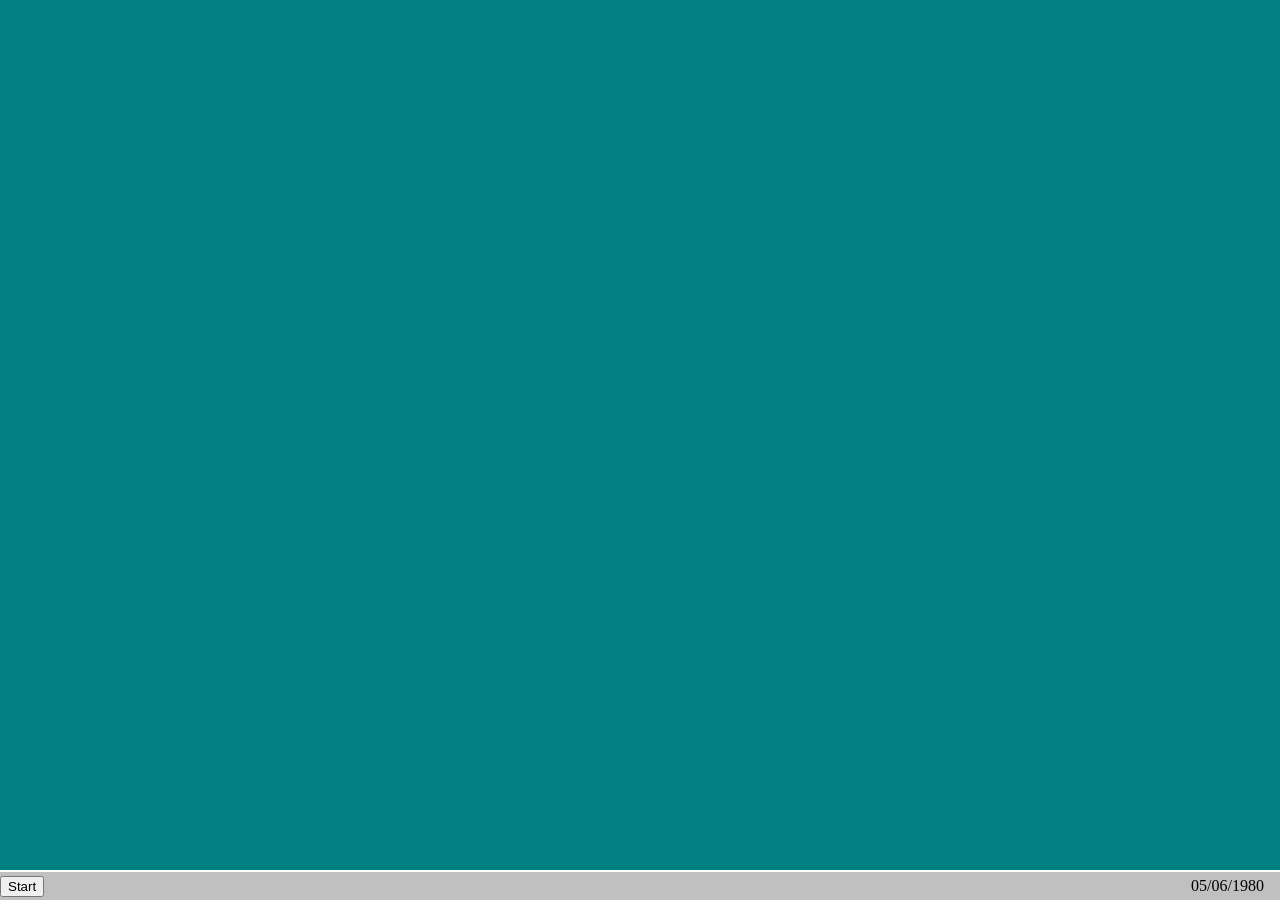
==== index.html @ 0d661bb7 "added a bg and a taskbar for 95 os" ====
<!DOCTYPE html>
<html lang="en">
<head>
    <meta charset="UTF-8">
    <meta name="viewport" content="width=device-width, initial-scale=1.0">
    <link rel="stylesheet" href="style.css">
    <title>Old-Times 95</title>
</head>
<body>
    <div id="taskbar">
        <button>Start</button>
        <div id="task-buttons"></div>
        <div id="date-time">05/06/1980</div >
    </div>
</body>
</html>
---- style.css ----
body {
    background-image: url(./assets/images/background.webp);
}
* {
    margin: 0;
}

#taskbar {
    display: flex;
    position: fixed;
    bottom: 0;
    width: 100%;
    height: 30px;
    align-items: center;
    box-sizing: border-box;
    justify-content: space-between;
    padding: 0 16px 0 0;
    background-color: #c0c0c0;
    border-top: 2px solid white;
}
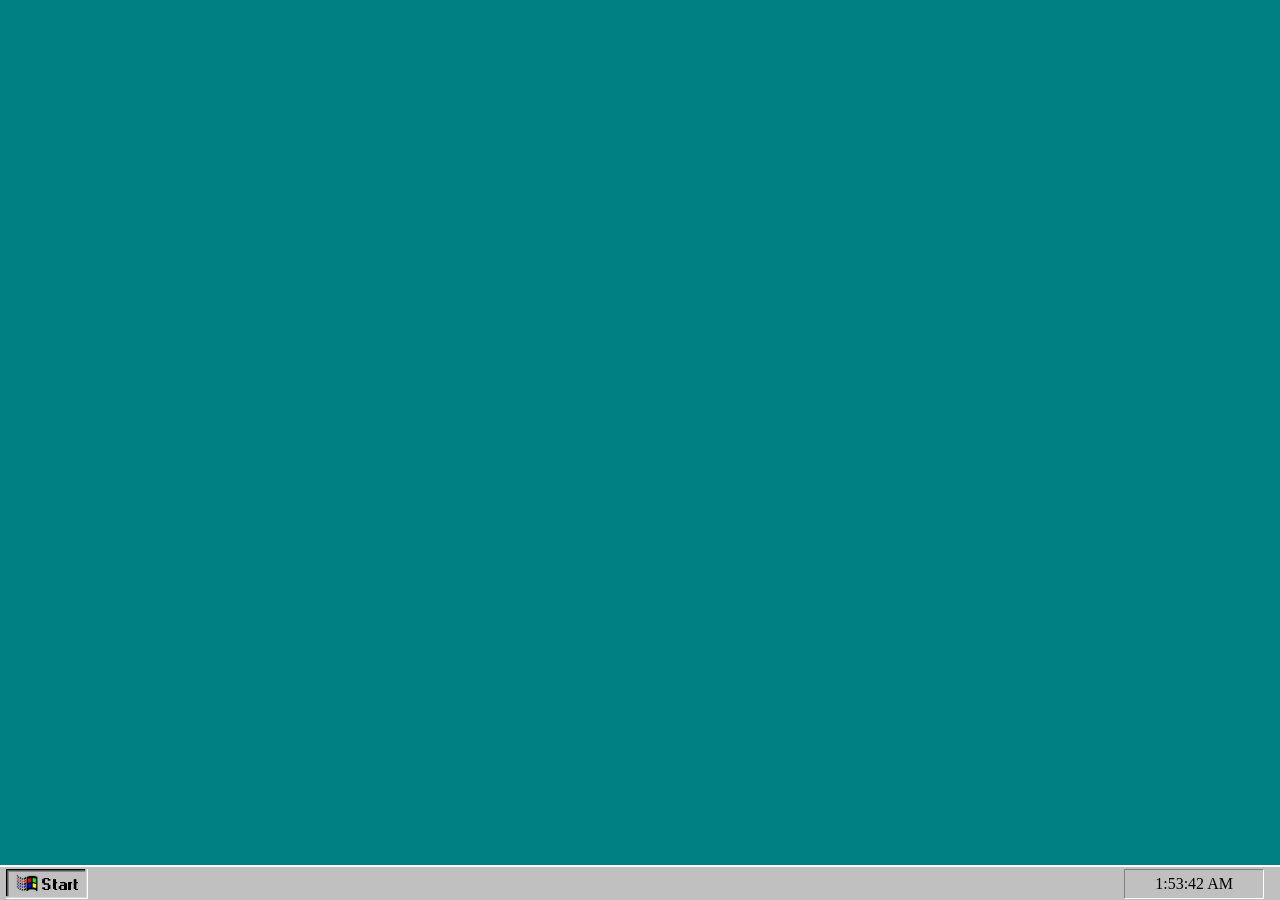
==== commit a9f78c01: "added button images, and click control, and time slot" ====
--- a/index.html
+++ b/index.html
@@ -4,13 +4,22 @@
     <meta charset="UTF-8">
     <meta name="viewport" content="width=device-width, initial-scale=1.0">
     <link rel="stylesheet" href="style.css">
+    
     <title>Old-Times 95</title>
 </head>
 <body>
     <div id="taskbar">
-        <button>Start</button>
+        <button id="start-btn">
+            <img src="./assets/images/Start-pressed.png" alt="Start">
+        </button>
         <div id="task-buttons"></div>
-        <div id="date-time">05/06/1980</div >
+        <div id="date-time">10:36 PM</div >
     </div>
+
+
+
+
+
+    <script src="script.js"></script>
 </body>
 </html>
--- a/style.css
+++ b/style.css
@@ -10,7 +10,7 @@
     position: fixed;
     bottom: 0;
     width: 100%;
-    height: 30px;
+    height: 35px;
     align-items: center;
     box-sizing: border-box;
     justify-content: space-between;
@@ -19,3 +19,22 @@
     border-top: 2px solid white;
 }
 
+#start-btn {
+    padding: 0;
+    border: 0;
+    height: 30px;
+    margin-left: 6px;
+}
+
+#start-btn img {
+    height: 30px;
+    /* margin-left: 8px; */
+}
+
+#date-time {
+    padding: 5px 30px;
+    border: 1px solid white;
+    border-top: 1px solid #808080;
+    border-left: 1px solid #808080;
+    
+}
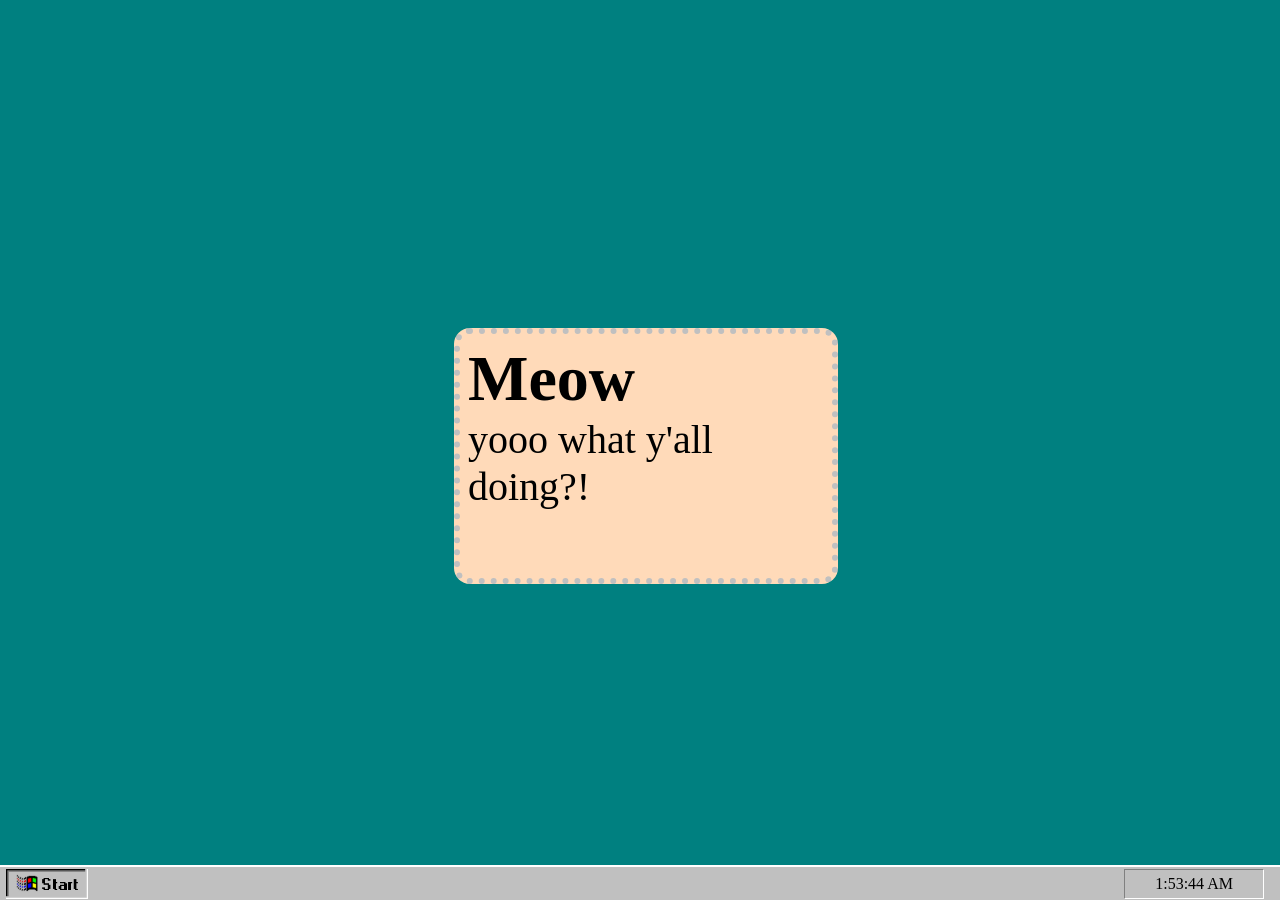
==== commit 11522666: "made a window, and learnt how to make it drag" ====
--- a/index.html
+++ b/index.html
@@ -15,7 +15,10 @@
         <div id="task-buttons"></div>
         <div id="date-time">10:36 PM</div >
     </div>
-
+    <div id="window">
+        <h2>Meow</h2>
+        <p>yooo what y'all doing?!</p>
+    </div>
 
 
 
--- a/style.css
+++ b/style.css
@@ -24,6 +24,7 @@
     border: 0;
     height: 30px;
     margin-left: 6px;
+    cursor: pointer;
 }
 
 #start-btn img {
@@ -37,4 +38,33 @@
     border-top: 1px solid #808080;
     border-left: 1px solid #808080;
     
+}
+
+#window {
+    position: absolute;
+    cursor: grab;
+    top: 50%;
+    left: 50%;
+    padding: 8px;
+    margin: 6px;
+    border: 6px dotted #c0c0c0;
+    height: 256px;
+    box-sizing: border-box;
+    width: 384px;
+    transform: translate(-50%, -50%);
+    border-radius: 16px;
+    background-color: peachpuff;
+    
+}
+
+#window:active {
+    cursor: grabbing;
+    user-select: none;
+}
+
+#window h2 {
+    font-size: 64px;
+}
+#window p {
+    font-size: 40px;
 }
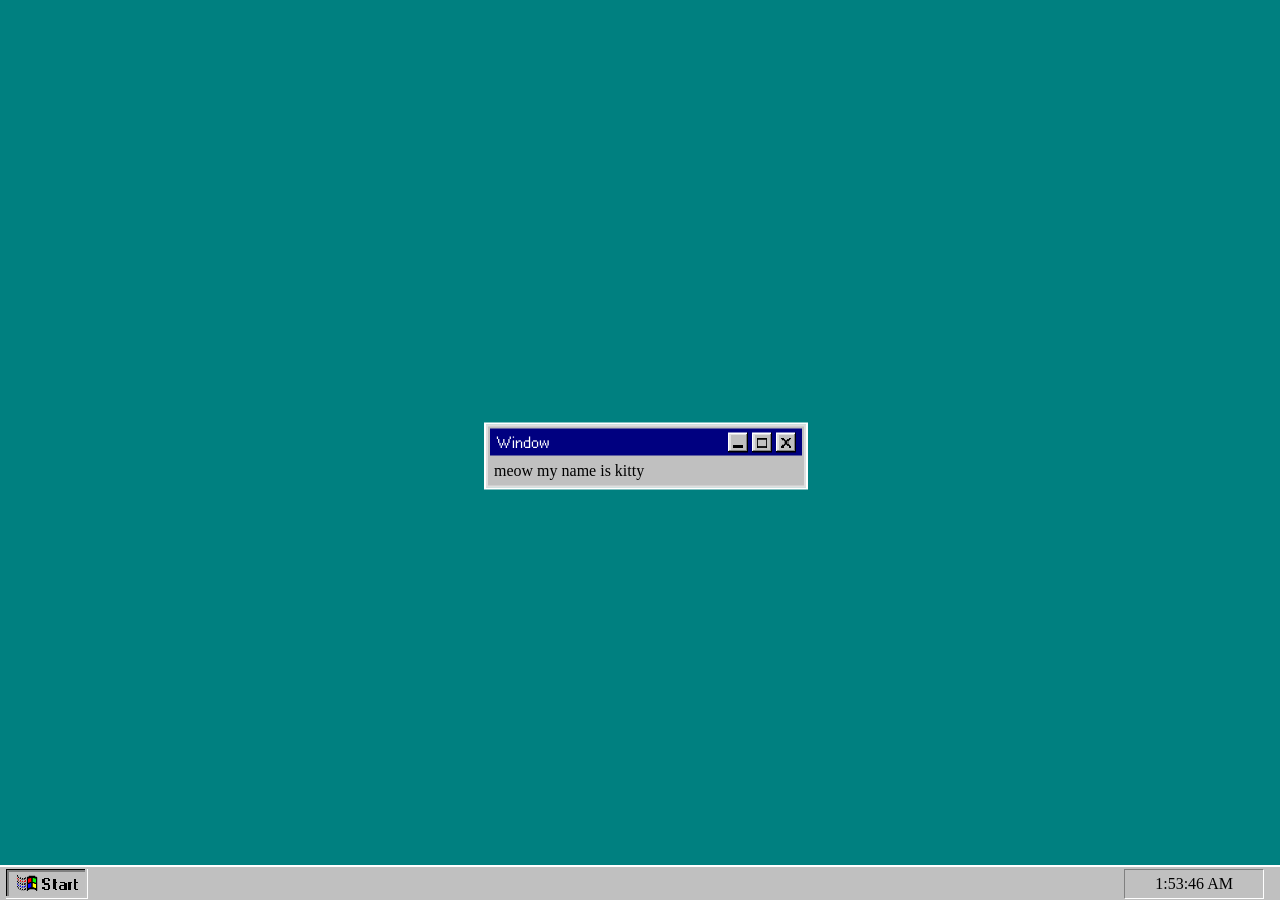
==== commit 8ceb7d94: "added a level, changed the main window to the theme and functions" ====
--- a/index.html
+++ b/index.html
@@ -16,8 +16,17 @@
         <div id="date-time">10:36 PM</div >
     </div>
     <div id="window">
-        <h2>Meow</h2>
-        <p>yooo what y'all doing?!</p>
+        <div id="titlebar">
+            <p>Window</p>
+            <div>
+                <button class="window-btn" id="minimize-btn"><img src="./assets/images/Window Button.png" alt=""></button>
+                <button class="window-btn" id="maximize-btn"><img src="./assets/images/Window Button-1.png" alt=""></button>
+                <button class="window-btn" id="close-btn"><img src="./assets/images/Window Button-2.png" alt=""></button>
+            </div>
+        </div>
+        <div id="window-content">
+            <p>meow my name is kitty</p>
+        </div>
     </div>
 
 
--- a/style.css
+++ b/style.css
@@ -1,8 +1,17 @@
+@font-face {
+    font-family: 'Windows-Font';
+    src: url(./fonts/w95f.woff2) format('woff2');
+}
+
 body {
     background-image: url(./assets/images/background.webp);
 }
 * {
     margin: 0;
+}
+
+button {
+    cursor: pointer;
 }
 
 #taskbar {
@@ -27,6 +36,19 @@
     cursor: pointer;
 }
 
+.window-btn {
+    padding: 0;
+    height: 20px;
+    width: 20px;
+    border: none;
+}
+
+.window-btn img {
+    height: 20px;
+    width: 20px;
+
+}
+
 #start-btn img {
     height: 30px;
     /* margin-left: 8px; */
@@ -45,16 +67,42 @@
     cursor: grab;
     top: 50%;
     left: 50%;
-    padding: 8px;
+    /* padding: 8px; */
     margin: 6px;
-    border: 6px dotted #c0c0c0;
-    height: 256px;
+    outline: 2px solid #ffffff;
+    border: 2px solid #dfdfdf;
+    width: 320px;
     box-sizing: border-box;
-    width: 384px;
     transform: translate(-50%, -50%);
-    border-radius: 16px;
-    background-color: peachpuff;
+    background-color: #c0c0c0;
     
+}
+
+img {
+
+
+    image-rendering: pixelated;
+    image-rendering: crisp-edges;
+
+}
+
+#window-content {
+    padding: 6px;
+    
+}
+
+#titlebar {
+    background-color: #000080;
+    margin: 2px;
+    margin-bottom: 0;
+    padding: 5px;
+    font-family: 'Windows-Font';
+    color: white;
+    padding: 4px 6px;
+    /* padding-top: 8px; */
+    padding-bottom: 0;
+    display: flex;
+    justify-content: space-between;
 }
 
 #window:active {
@@ -65,6 +113,7 @@
 #window h2 {
     font-size: 64px;
 }
-#window p {
-    font-size: 40px;
+
+#titlebar p {
+    padding-top: 3px;
 }
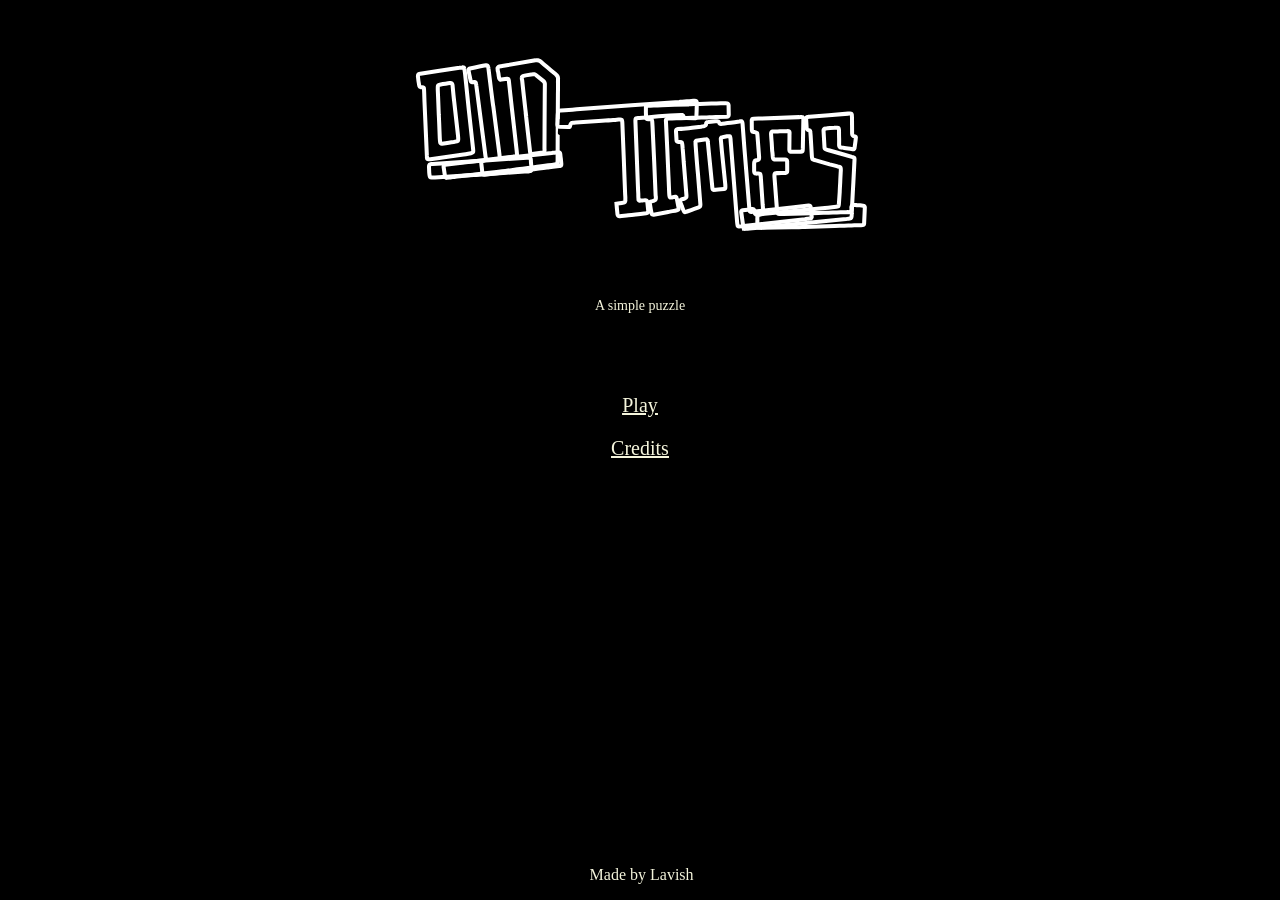
==== commit 44dc055b: "path issues on github and deployment fix" ====
--- a/index.html
+++ b/index.html
@@ -3,35 +3,17 @@
 <head>
     <meta charset="UTF-8">
     <meta name="viewport" content="width=device-width, initial-scale=1.0">
+    <title>Old Times</title>
     <link rel="stylesheet" href="style.css">
-    
-    <title>Old-Times 95</title>
 </head>
 <body>
-    <div id="taskbar">
-        <button id="start-btn">
-            <img src="./assets/images/Start-pressed.png" alt="Start">
-        </button>
-        <div id="task-buttons"></div>
-        <div id="date-time">10:36 PM</div >
+    <img src="../assets/images/OLD_TIMES.svg" alt="">
+    <p id="heading-text">A simple puzzle</p>
+    <div id="main-content">
+    <p><a href="./level-1.html">Play</a></p>
+    <p><a href="./credits.html">Credits</a></p>
+
     </div>
-    <div id="window">
-        <div id="titlebar">
-            <p>Window</p>
-            <div>
-                <button class="window-btn" id="minimize-btn"><img src="./assets/images/Window Button.png" alt=""></button>
-                <button class="window-btn" id="maximize-btn"><img src="./assets/images/Window Button-1.png" alt=""></button>
-                <button class="window-btn" id="close-btn"><img src="./assets/images/Window Button-2.png" alt=""></button>
-            </div>
-        </div>
-        <div id="window-content">
-            <p>meow my name is kitty</p>
-        </div>
-    </div>
-
-
-
-
-    <script src="script.js"></script>
+    <footer><p>Made by Lavish</p></footer>
 </body>
 </html>
--- a/style.css
+++ b/style.css
@@ -1,119 +1,47 @@
-@font-face {
-    font-family: 'Windows-Font';
-    src: url(./fonts/w95f.woff2) format('woff2');
-}
-
 body {
-    background-image: url(./assets/images/background.webp);
-}
-* {
-    margin: 0;
-}
-
-button {
-    cursor: pointer;
-}
-
-#taskbar {
-    display: flex;
-    position: fixed;
-    bottom: 0;
-    width: 100%;
-    height: 35px;
-    align-items: center;
-    box-sizing: border-box;
-    justify-content: space-between;
-    padding: 0 16px 0 0;
-    background-color: #c0c0c0;
-    border-top: 2px solid white;
-}
-
-#start-btn {
-    padding: 0;
-    border: 0;
-    height: 30px;
-    margin-left: 6px;
-    cursor: pointer;
-}
-
-.window-btn {
-    padding: 0;
-    height: 20px;
-    width: 20px;
-    border: none;
-}
-
-.window-btn img {
-    height: 20px;
-    width: 20px;
+    background-color: black;
 
 }
 
-#start-btn img {
-    height: 30px;
-    /* margin-left: 8px; */
+img {
+    display: flex;
+    align-items: center;
+    justify-content: center;
+    margin-left: auto;
+    margin-right: auto;
 }
 
-#date-time {
-    padding: 5px 30px;
-    border: 1px solid white;
-    border-top: 1px solid #808080;
-    border-left: 1px solid #808080;
-    
+#heading-text {
+    color: beige;
+    margin-top: 0;
+    text-align: center;
+    font-size: 14px;
 }
 
-#window {
-    position: absolute;
-    cursor: grab;
-    top: 50%;
-    left: 50%;
-    /* padding: 8px; */
-    margin: 6px;
-    outline: 2px solid #ffffff;
-    border: 2px solid #dfdfdf;
-    width: 320px;
-    box-sizing: border-box;
-    transform: translate(-50%, -50%);
-    background-color: #c0c0c0;
-    
+#main-content{
+    color: beige;
+    text-align: center;
+    margin-top: 80px;
 }
 
-img {
-
-
-    image-rendering: pixelated;
-    image-rendering: crisp-edges;
-
+#main-content p {
+    font-size: 20px;
+    text-decoration: underline;
 }
 
-#window-content {
-    padding: 6px;
-    
+a:link {
+    color: beige;
 }
 
-#titlebar {
-    background-color: #000080;
-    margin: 2px;
-    margin-bottom: 0;
-    padding: 5px;
-    font-family: 'Windows-Font';
-    color: white;
-    padding: 4px 6px;
-    /* padding-top: 8px; */
-    padding-bottom: 0;
-    display: flex;
-    justify-content: space-between;
+a:visited {
+    color: rgb(236, 236, 140);
 }
 
-#window:active {
-    cursor: grabbing;
-    user-select: none;
+footer {
+    color: beige;
+    position: absolute;
+    bottom: 0;
+    width: 99%;
+    text-align: center;
 }
 
-#window h2 {
-    font-size: 64px;
-}
-
-#titlebar p {
-    padding-top: 3px;
-}
